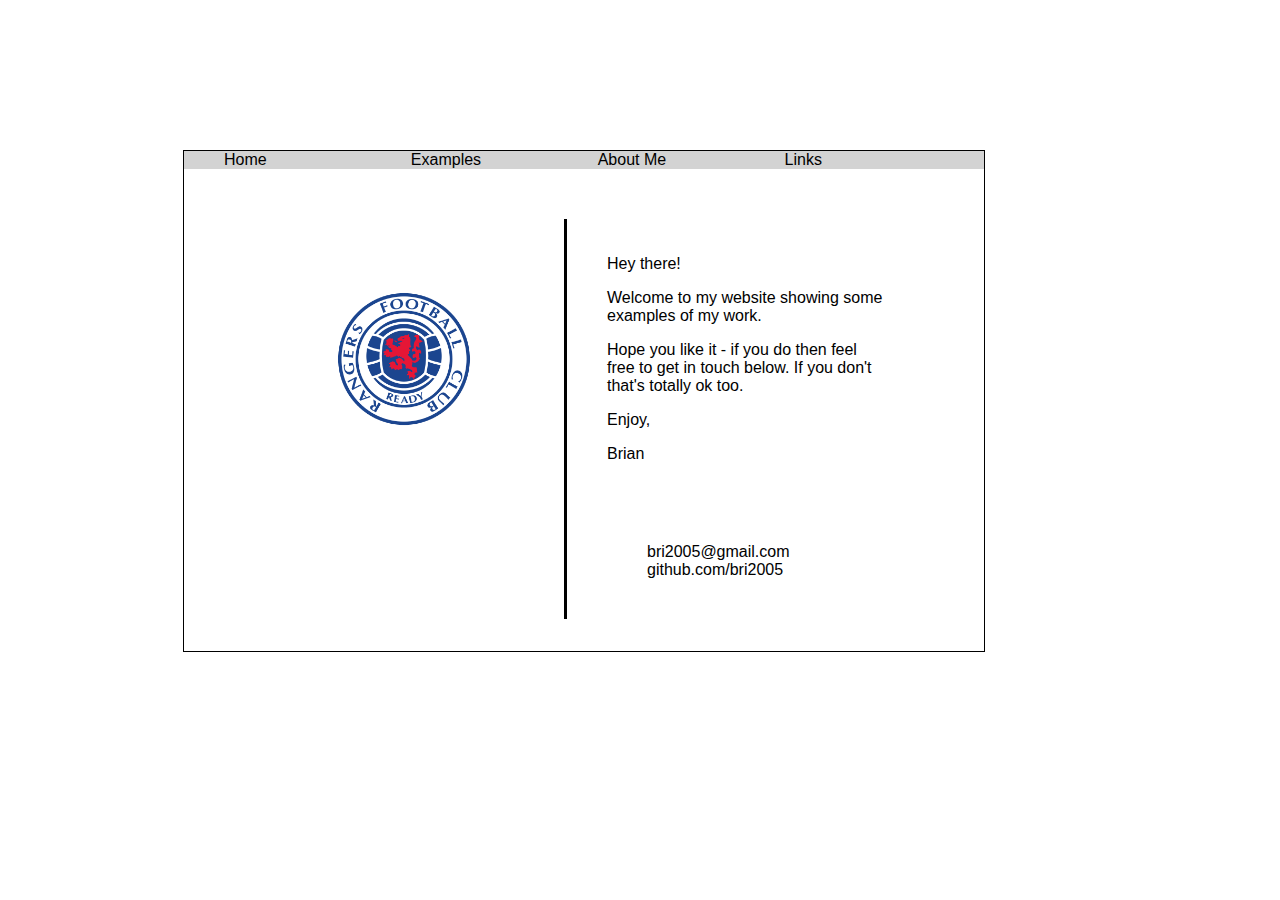
==== about_me.html @ abdf3855 "Stylesheet created, new pages" ====
<!DOCTYPE html>
<html>
<title>Brian Robertson's Portfolio</title>

<head>

<link rel="stylesheet" type="text/css" href="styles/style.css">

</head>

<body>

<!-- wrapper to hold all the content -->
<div id="parent_wrapper">

<!-- Top level navigation bar -->
<nav>
<ul>
	<li><a href="./index.html">Home</a></li>
	<li><a href="./examples.html">Examples</a></li>
	<li><a href="./about_me.html">About Me</a></li>
	<li><a href="./links.html">Links</a></li>
</ul>
</nav>

<!-- Holder for the content below the navigation bar-->
<div id="contentPanel">

<!-- image on the left side of the welcome page-->
<div id="imageHolder" class="contentHolder">
	<img id="welcomeImage" src="images/Rangers_FC.png">
</div>
<!-- Vertical line in the middle -->
<div id="verticalLine" class="contentHolder">
</div>


<!-- Holder for the welcome image and intro text/links on right side-->
<div id="welcomeMessageAndLinksHolder" class="contentHolder">

<div id="welcomeMessage">
<p>
Hey there!
</p>
<p>
Welcome to my website showing some examples of my work.
</p>
</p>
Hope you like it - if you do then feel free to get in touch below.   If you don't that's totally ok too.
<p>
Enjoy,
</p>
</p>
Brian
</p>
</div> <!-- end welcomeMessage -->


<!-- links to email / Github etc -->

<div id="linksHolder">

<ul>
	<li><a href="mailto:bri2005@gmail.com">bri2005@gmail.com</a></li>
	<li><a href="http://www.github.com/bri2005">github.com/bri2005</a></li>
</ul>

</div>


</div> <!-- end welcomeAndLinksHolder-->


</div> <!-- end content wrapper -->

</body>

</html>
---- styles/style.css ----
#parent_wrapper {	
	margin-top: 150px;
	width: 800px;
	margin-left:175px;
	margin-right:175px;
	font-family: "Helvetica";
	border: 1px solid black;
	height: 500px;
}

/*Navigation bar settings*/

nav {
	/*border: 1px solid black;*/
	background-color: lightgrey;
}

ul {
	list-style: none;
	margin: 0 auto;
}

nav ul li {
	display: inline-block;
	width:24%;
	box-sizing: border-box;
}

nav ul li a:hover {
	background-color: black;
	color: white;
}

ul li a{
	text-decoration: none;
}

a:link {
	color: black;
	text-decoration: none;
}

#contentPanel {
	/*border: 1px solid black;*/
	display: inline-block;
	box-sizing: border-box;
	margin: 0;
	padding: 0;
}

.contentHolder {
	float:left;
	height: 300px;
}

#verticalLine {
	border-left:medium black solid;
	height: 400px;
	margin-top: 50px;
	margin-left: 20px;
	margin-right: 20px;
}

#imageHolder {
	margin-top: 120px;
	width: 35%;
	margin-left: 80px; 
}

#welcomeImage {
	padding-left: 70px;
	width: 50%;
}

#welcomeMessageAndLinksHolder {
	margin-top: 50px;
	padding: 20px;
	width: 35%;
}

#linksHolder {
	margin-top: 80px;
}
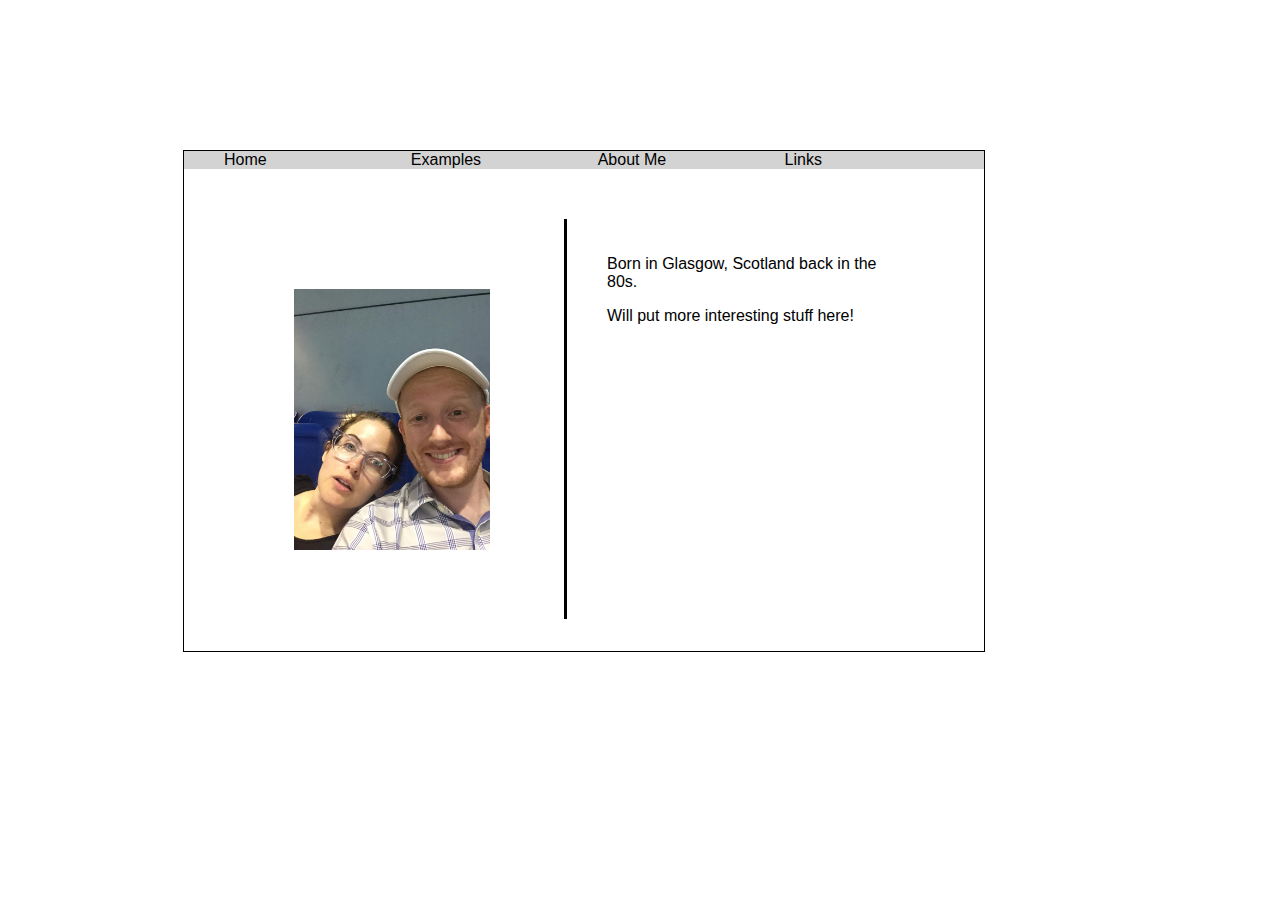
==== commit d556b70f: "Updated Examples and About Me page" ====
--- a/about_me.html
+++ b/about_me.html
@@ -5,6 +5,15 @@
 <head>
 
 <link rel="stylesheet" type="text/css" href="styles/style.css">
+
+<style>
+
+#profileImage {
+	padding-left: 30px;
+	width: 70%;
+}
+
+</style>
 
 </head>
 
@@ -28,7 +37,7 @@
 
 <!-- image on the left side of the welcome page-->
 <div id="imageHolder" class="contentHolder">
-	<img id="welcomeImage" src="images/Rangers_FC.png">
+	<img id="profileImage" src="images/profile_pic.jpg">
 </div>
 <!-- Vertical line in the middle -->
 <div id="verticalLine" class="contentHolder">
@@ -40,32 +49,12 @@
 
 <div id="welcomeMessage">
 <p>
-Hey there!
+Born in Glasgow, Scotland back in the 80s.
 </p>
 <p>
-Welcome to my website showing some examples of my work.
-</p>
-</p>
-Hope you like it - if you do then feel free to get in touch below.   If you don't that's totally ok too.
-<p>
-Enjoy,
-</p>
-</p>
-Brian
+Will put more interesting stuff here!
 </p>
 </div> <!-- end welcomeMessage -->
-
-
-<!-- links to email / Github etc -->
-
-<div id="linksHolder">
-
-<ul>
-	<li><a href="mailto:bri2005@gmail.com">bri2005@gmail.com</a></li>
-	<li><a href="http://www.github.com/bri2005">github.com/bri2005</a></li>
-</ul>
-
-</div>
 
 
 </div> <!-- end welcomeAndLinksHolder-->
